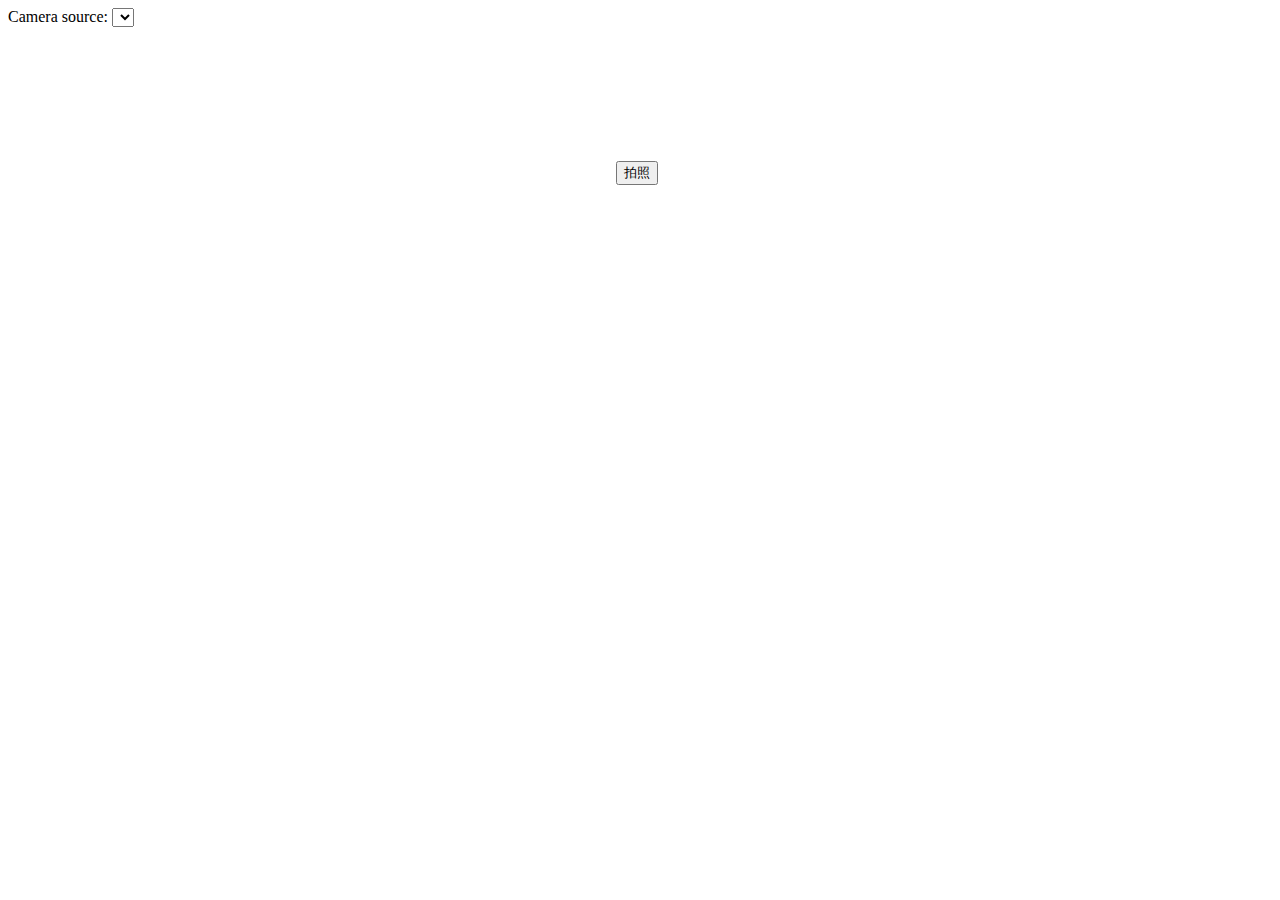
==== app/face/index.html @ e93db6a1 "update" ====
<!DOCTYPE html>
<html>
<head>
    <title>Face Detect</title>
    <meta http-equiv="Content-Type" content="text/html; charset=utf-8">
    <meta name="viewport" content="width=device-width, minimum-scale=1, maximum-scale=1">
    
    <script src="https://ajax.googleapis.com/ajax/libs/jquery/1.9.0/jquery.min.js"></script>
    <script src="https://webrtc.github.io/adapter/adapter-latest.js"></script>

    <script type="text/javascript" src="js/ccv.js"></script>
    <script type="text/javascript" src="js/face.js"></script>
    <script type="text/javascript" src="js/common.js"></script>
    
    <link rel="stylesheet" type="text/css" href="css/elements.css" />
    <link rel="stylesheet" type="text/css" href="css/main.css" />
</head>
<body>
    <div id="mainDiv">
        <div id="chooseCameraDiv">
            <label for="videoSource">Camera source: </label><select id="videoSource"></select>
        </div>
        <div id="panelDiv">
            <video id="localVideo" autoplay playsinline muted></video>
            <canvas id="localCanvas"></canvas>
            <button id="takeSnapshotBtuuon" class="normalButton" onclick="takeSnapshotBtuuon_click()">拍照</button>
        </div>
        <div id="photoList">
            <div id="photo1" class="photodiv" style="display:none">
                <button id="btn1" class="removePhotoButton" onclick="removePhotoButton_click(this.id)">X</button>
                <img id="faceImage1" class="faceImage"/>
            </div>
            <div id="photo2" class="photodiv" style="display:none">
                <button id="btn2" class="removePhotoButton" onclick="removePhotoButton_click(this.id)">X</button>
                <img id="faceImage2" class="faceImage"/>
            </div>
            <div id="photo3" class="photodiv" style="display:none">
                <button id="btn3" class="removePhotoButton" onclick="removePhotoButton_click(this.id)">X</button>
                <img id="faceImage3" class="faceImage"/>
            </div>
            <div id="photo4" class="photodiv" style="display:none">
                <button id="btn4" class="removePhotoButton" onclick="removePhotoButton_click(this.id)">X</button>
                <img id="faceImage4" class="faceImage"/>
            </div>
            <div id="photo5" class="photodiv" style="display:none">
                <button id="btn5" class="removePhotoButton" onclick="removePhotoButton_click(this.id)">X</button>
                <img id="faceImage5" class="faceImage"/>
            </div>
        </div>
    </div>
</body>
<script type="text/javascript" src="app.js"></script>
</html>
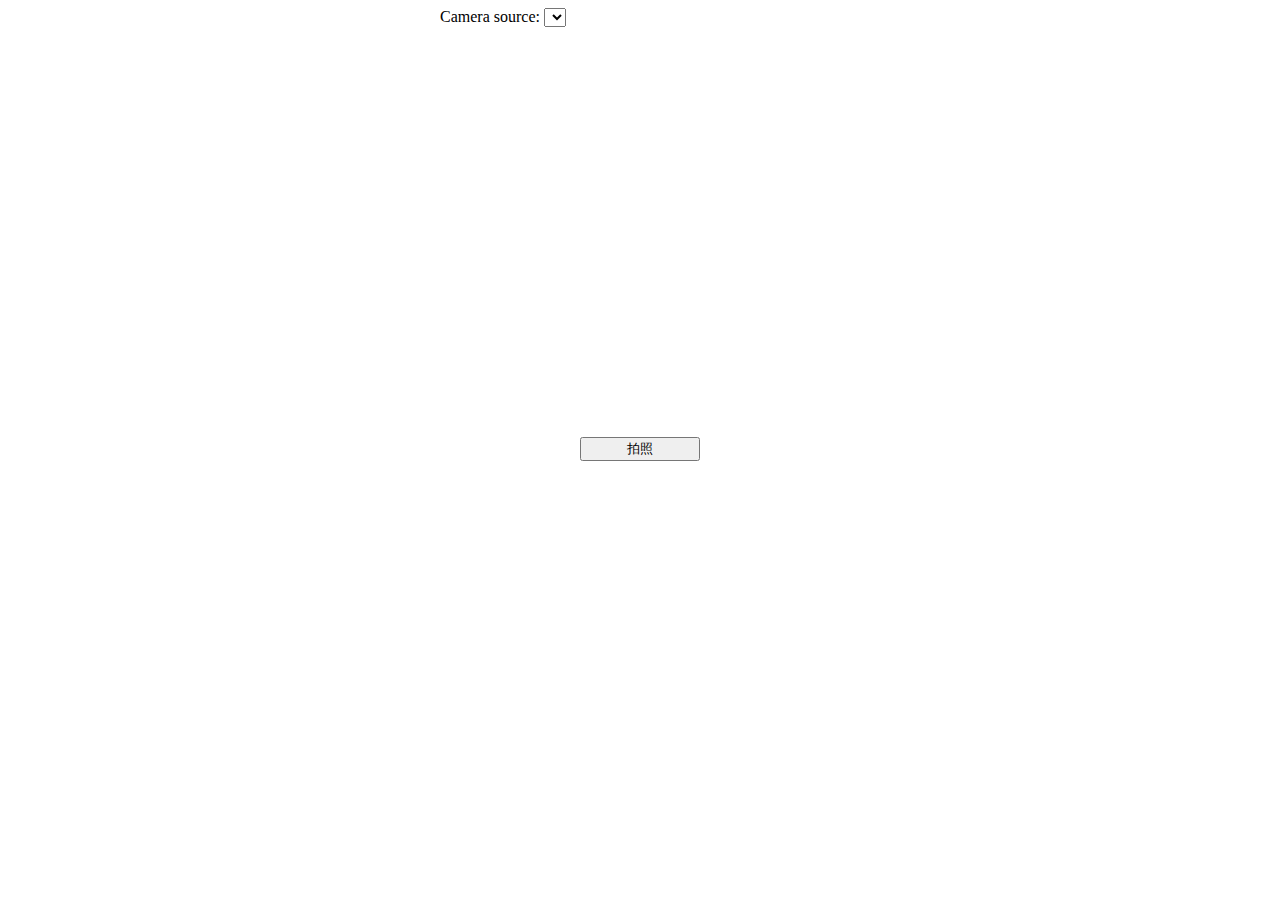
==== commit 17d56c1c: "test" ====
--- a/app/face/index.html
+++ b/app/face/index.html
@@ -3,7 +3,8 @@
 <head>
     <title>Face Detect</title>
     <meta http-equiv="Content-Type" content="text/html; charset=utf-8">
-    <meta name="viewport" content="width=device-width, minimum-scale=1, maximum-scale=1">
+    <!-- <meta name="viewport" content="width=device-width, minimum-scale=1, maximum-scale=1"> -->
+    <meta name="viewport" content="width=device-width, initial-scale=1.0, maximum-scale=1.0, user-scalable=no" />
     
     <script src="https://ajax.googleapis.com/ajax/libs/jquery/1.9.0/jquery.min.js"></script>
     <script src="https://webrtc.github.io/adapter/adapter-latest.js"></script>
--- a/app/face/css/main.css
+++ b/app/face/css/main.css
@@ -0,0 +1,81 @@
+
+#chooseCameraDiv {
+    width: 400px; 
+    margin-left: auto; 
+    margin-right: auto;
+}
+
+#panelDiv {
+    position: relative;
+    width: 400px;
+    height: 400px;
+    margin-left: auto;
+    margin-right: auto;
+    margin-top: 5px;
+}
+
+#localCanvas {
+    display: block;
+    position: absolute;
+    top: 0;
+    left: 0;
+    width: 400px;
+    height: 400px;
+}
+
+#localVideo {
+    display: block;
+    top: 0;
+    bottom: 0;
+    left: 0;
+    right: 0;
+    width: 400px;
+    height: 400px;
+    -webkit-transition-property: opacity;
+    -webkit-transition-duration: 2s;
+    opacity: 0;
+}
+
+#takeSnapshotBtuuon {
+    clear: both;
+    margin-top: 5px;
+    margin-left:auto;
+    margin-right:auto;
+    display:block;
+    width: 120px;
+}
+
+#photoList {
+    margin-top: 85px;
+    margin-left:auto;
+    margin-right:auto;
+}
+
+.photodiv {
+    float: left;
+    margin-right: 10px;
+}
+
+.faceImage {
+    width: auto;
+    height: 95px;
+    max-width: 100%;
+	max-height: 100%;
+    border: 3px solid #FF5151;
+    background-color: rgb(34, 34, 34);
+}
+
+.removePhotoButton {
+    float: right;
+    top: 0px;
+    margin: auto;
+    background-color:#FF5151;
+    border: none;
+    /*border-radius:10px;*/
+    color: white;
+    font-family: 'Roboto', sans-serif;
+    font-size: 0.9em;
+    width: 21px;
+    height: 17px;
+    z-index: 10;
+}
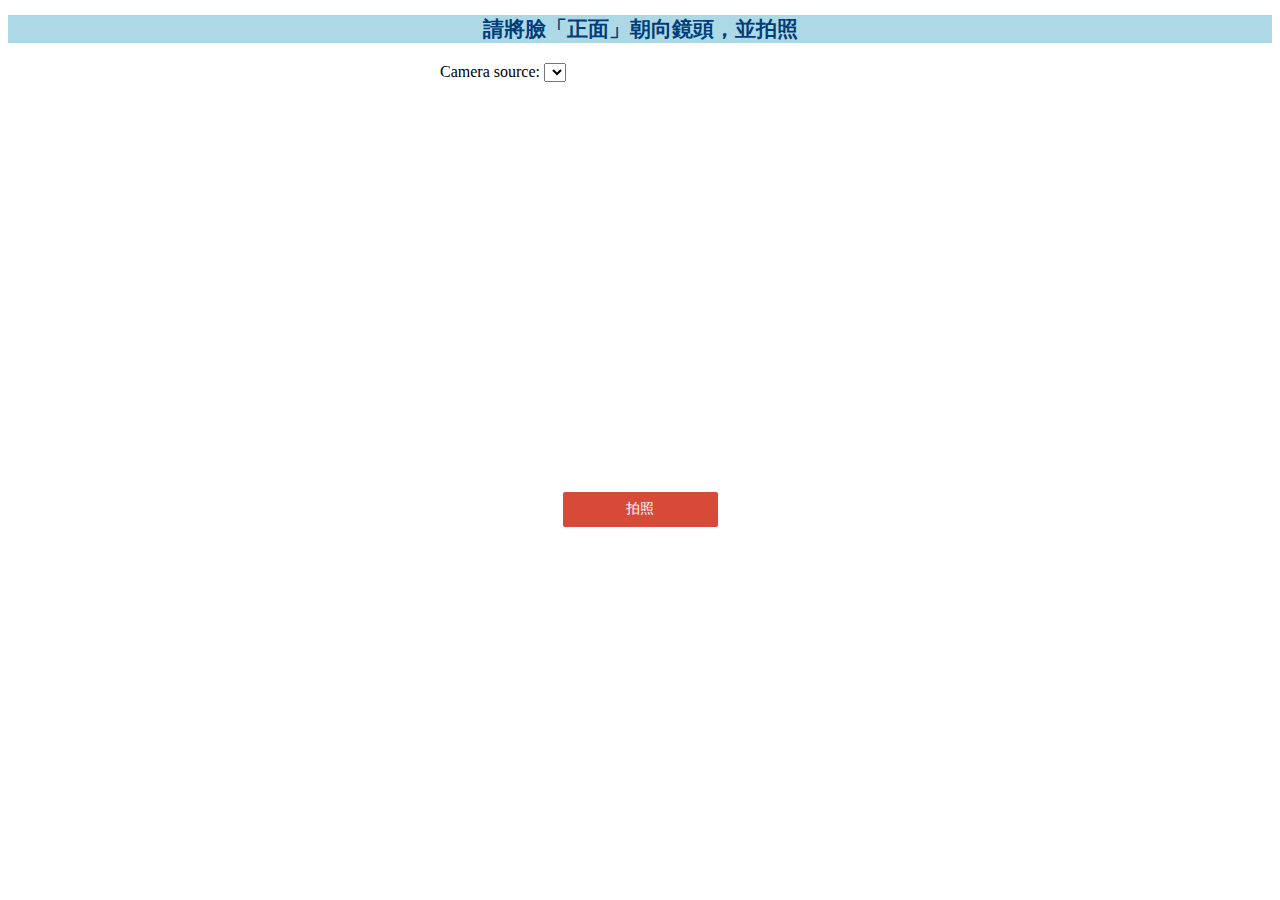
==== commit 693f3935: "update" ====
--- a/app/face/index.html
+++ b/app/face/index.html
@@ -17,6 +17,21 @@
     <link rel="stylesheet" type="text/css" href="css/main.css" />
 </head>
 <body>
+    <div id="progressDiv" style="display:none;">
+        <div id ="progressMsg">處理中...</div>
+        <img style="margin-left:auto; margin-right:auto; display:block; margin-top:25px; margin-bottom:20px;" src="images/ajax-loader.gif"/>
+        <br>
+    </div>
+    <div id ="showMsg1">請將臉「正面」朝向鏡頭，並拍照</div>
+    
+    <div id="faceCompareDiv" style="display:none;">
+        <div id ="showMsg2">是同一人?</div>
+        <img id="selfFaceImage" class="faceCompareImage"/>
+        <div style="text-align:center; width:100px; margin-left:auto; margin-right:auto; margin-top:12px; margin-bottom:12px; font-weight:bold; font-size:2em;">VS.</div>
+        <img id="comparedFaceImage" class="faceCompareImage"/>
+        <button id="restartButton" class="normalButton" onclick="restartButton_click()">重新試玩</button>
+    </div>
+
     <div id="mainDiv">
         <div id="chooseCameraDiv">
             <label for="videoSource">Camera source: </label><select id="videoSource"></select>
@@ -24,7 +39,7 @@
         <div id="panelDiv">
             <video id="localVideo" autoplay playsinline muted></video>
             <canvas id="localCanvas"></canvas>
-            <button id="takeSnapshotBtuuon" class="normalButton" onclick="takeSnapshotBtuuon_click()">拍照</button>
+            <button id="takeSnapshotButton" class="normalButton" onclick="takeSnapshotButton_click()">拍照</button>
         </div>
         <div id="photoList">
             <div id="photo1" class="photodiv" style="display:none">
--- a/app/face/css/elements.css
+++ b/app/face/css/elements.css
@@ -0,0 +1,32 @@
+
+.normalButton {
+    background-color: #d84a38;
+    border: none;
+    border-radius: 2px;
+    color: white;
+    font-family: 'Roboto', sans-serif;
+    font-size: 0.9em;
+    margin: 0 0 1em 0;
+    padding: 0.5em 0.7em 0.6em 0.7em;
+}
+
+.faceImage {
+    width: auto;
+    height: 95px;
+    max-width: 100%;
+	max-height: 100%;
+    border: 3px solid #FF5151;
+    background-color: rgb(34, 34, 34);
+}
+
+.faceCompareImage {
+    display: block;
+    width: 250px;
+    height: auto;
+    max-width: 100%;
+	max-height: 100%;
+    border: 5px solid #0080ff;
+    background-color: rgb(34, 34, 34);
+    margin-left:auto; 
+    margin-right:auto;
+}
--- a/app/face/css/main.css
+++ b/app/face/css/main.css
@@ -1,3 +1,74 @@
+
+#progressDiv {
+    text-align: center;
+    width: 300px;
+    margin-left: auto;
+    margin-right: auto;
+    margin-top: 35px;
+    margin-bottom: 0px;
+}
+
+#progressMsg {
+    text-align:center; 
+    margin-left:auto;
+    margin-right:auto; 
+    margin-top:10px; 
+    margin-bottom:10px; 
+    font-weight: bold;
+}
+
+#showMsg1 {
+    text-align:center; 
+    margin-left:auto; 
+    margin-right:auto; 
+    margin-top:15px; 
+    margin-bottom:20px;
+    font-weight: bold;
+    color: #003d79;
+    background-color: lightblue;
+    font-size:1.3em;
+}
+
+#showMsg2 {
+    text-align:center; 
+    margin-left:auto; 
+    margin-right:auto; 
+    margin-top:20px; 
+    margin-bottom:35px;
+    font-weight: bold;
+    background-color: lightgray;
+    font-size:2.0em;
+}
+
+#faceCompareDiv {
+    display: flex; 
+    flex-direction: row;
+    margin-left:auto; 
+    margin-right:auto;
+    margin-top:30px;
+    width: 300px;
+}
+
+#selfFaceImage {
+    margin-left:auto; 
+    margin-right:auto;
+    border: 5px solid #01814a;
+}
+
+#comparedFaceImage {
+    margin-left:auto; 
+    margin-right:auto;
+}
+
+#restartButton {
+    clear: both;
+    margin-top: 50px;
+    margin-left:auto;
+    margin-right:auto;
+    display:block;
+    width: 120px;
+    background-color: #408080;
+}
 
 #chooseCameraDiv {
     width: 400px; 
@@ -36,19 +107,21 @@
     opacity: 0;
 }
 
-#takeSnapshotBtuuon {
+#takeSnapshotButton {
     clear: both;
     margin-top: 5px;
     margin-left:auto;
     margin-right:auto;
     display:block;
-    width: 120px;
+    width: 155px;
 }
 
 #photoList {
+    width:850px;
     margin-top: 85px;
     margin-left:auto;
     margin-right:auto;
+    
 }
 
 .photodiv {
@@ -56,14 +129,6 @@
     margin-right: 10px;
 }
 
-.faceImage {
-    width: auto;
-    height: 95px;
-    max-width: 100%;
-	max-height: 100%;
-    border: 3px solid #FF5151;
-    background-color: rgb(34, 34, 34);
-}
 
 .removePhotoButton {
     float: right;
@@ -79,3 +144,9 @@
     height: 17px;
     z-index: 10;
 }
+
+
+@media (max-width: 850px){ 
+    #photoList {width: 100%;}
+}
+
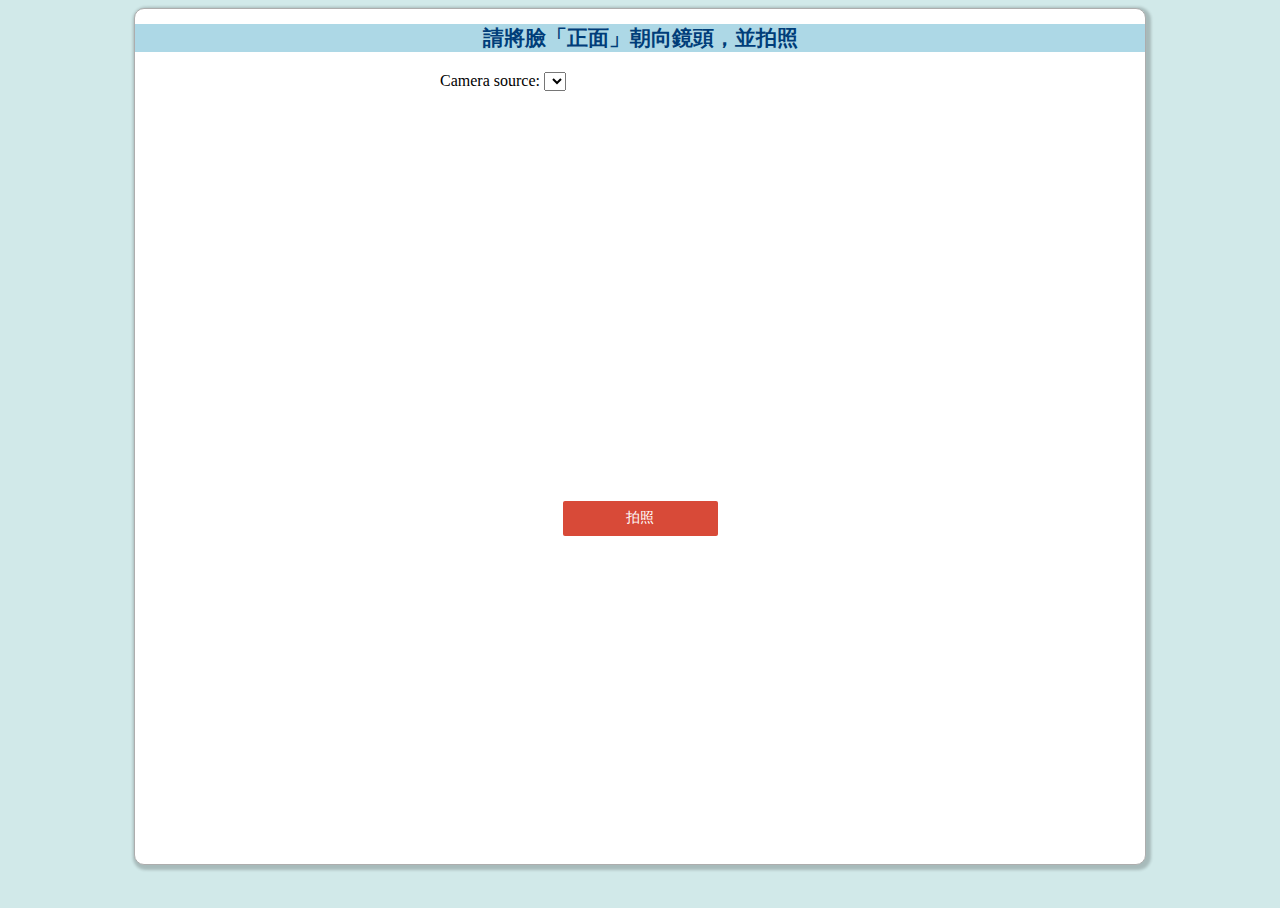
==== commit 8805e3fc: "test" ====
--- a/app/face/index.html
+++ b/app/face/index.html
@@ -15,52 +15,70 @@
     
     <link rel="stylesheet" type="text/css" href="css/elements.css" />
     <link rel="stylesheet" type="text/css" href="css/main.css" />
+
+    <meta name="apple-mobile-web-app-title" content="Face Detect" />
+
+    <!--
+    <meta name="apple-mobile-web-app-capable" content="yes" />
+    <meta name="apple-mobile-web-app-status-bar-style" content="black" />
+    -->
+
+    <link href="images/apple-touch-icon.png" rel="apple-touch-icon" />
+    <link href="images/apple-touch-icon-120x120.png" rel="apple-touch-icon" sizes="120x120" />
+    <link href="images/apple-touch-icon-152x152.png" rel="apple-touch-icon" sizes="152x152" />
+    <link href="images/apple-touch-icon-180x180.png" rel="apple-touch-icon" sizes="180x180" />
+    <link href="images/apple-touch-icon-167x167.png" rel="apple-touch-icon" sizes="167x167" />
+
+    <meta name="mobile-web-app-capable" content="yes">
 </head>
 <body>
-    <div id="progressDiv" style="display:none;">
-        <div id ="progressMsg">處理中...</div>
-        <img style="margin-left:auto; margin-right:auto; display:block; margin-top:25px; margin-bottom:20px;" src="images/ajax-loader.gif"/>
-        <br>
-    </div>
-    <div id ="showMsg1">請將臉「正面」朝向鏡頭，並拍照</div>
-    
-    <div id="faceCompareDiv" style="display:none;">
-        <div id ="showMsg2">是同一人?</div>
-        <img id="selfFaceImage" class="faceCompareImage"/>
-        <div style="text-align:center; width:100px; margin-left:auto; margin-right:auto; margin-top:12px; margin-bottom:12px; font-weight:bold; font-size:2em;">VS.</div>
-        <img id="comparedFaceImage" class="faceCompareImage"/>
-        <button id="restartButton" class="normalButton" onclick="restartButton_click()">重新試玩</button>
-    </div>
+    <div id="bgv">
+        <div id="progressDiv" style="display:none;">
+            <div id ="progressMsg">處理中...</div>
+            <img style="margin-left:auto; margin-right:auto; display:block; margin-top:25px; margin-bottom:20px;" src="images/ajax-loader.gif"/>
+            <br>
+        </div>
+        <div id ="showMsg1">請將臉「正面」朝向鏡頭，並拍照</div>
+        
+        <div id="faceCompareDiv" style="display:none;">
+            <div id ="showMsg2">是同一人?</div>
+            <img id="selfFaceImage" class="faceCompareImage"/>
+            <div style="text-align:center; width:100px; margin-left:auto; margin-right:auto; margin-top:12px; margin-bottom:12px; font-weight:bold; font-size:2em;">VS.</div>
+            <img id="comparedFaceImage" class="faceCompareImage"/>
+            <button id="restartButton" class="normalButton" onclick="restartButton_click()">Reset</button>
+            <button id="recomparedButton" class="normalButton" onclick="recomparedButton_click()">重新比對</button>
+        </div>
 
-    <div id="mainDiv">
-        <div id="chooseCameraDiv">
-            <label for="videoSource">Camera source: </label><select id="videoSource"></select>
-        </div>
-        <div id="panelDiv">
-            <video id="localVideo" autoplay playsinline muted></video>
-            <canvas id="localCanvas"></canvas>
-            <button id="takeSnapshotButton" class="normalButton" onclick="takeSnapshotButton_click()">拍照</button>
-        </div>
-        <div id="photoList">
-            <div id="photo1" class="photodiv" style="display:none">
-                <button id="btn1" class="removePhotoButton" onclick="removePhotoButton_click(this.id)">X</button>
-                <img id="faceImage1" class="faceImage"/>
+        <div id="mainDiv">
+            <div id="chooseCameraDiv">
+                <label for="videoSource">Camera source: </label><select id="videoSource"></select>
             </div>
-            <div id="photo2" class="photodiv" style="display:none">
-                <button id="btn2" class="removePhotoButton" onclick="removePhotoButton_click(this.id)">X</button>
-                <img id="faceImage2" class="faceImage"/>
+            <div id="panelDiv">
+                <video id="localVideo" autoplay playsinline muted></video>
+                <canvas id="localCanvas"></canvas>
+                <button id="takeSnapshotButton" class="normalButton" onclick="takeSnapshotButton_click()">拍照</button>
             </div>
-            <div id="photo3" class="photodiv" style="display:none">
-                <button id="btn3" class="removePhotoButton" onclick="removePhotoButton_click(this.id)">X</button>
-                <img id="faceImage3" class="faceImage"/>
-            </div>
-            <div id="photo4" class="photodiv" style="display:none">
-                <button id="btn4" class="removePhotoButton" onclick="removePhotoButton_click(this.id)">X</button>
-                <img id="faceImage4" class="faceImage"/>
-            </div>
-            <div id="photo5" class="photodiv" style="display:none">
-                <button id="btn5" class="removePhotoButton" onclick="removePhotoButton_click(this.id)">X</button>
-                <img id="faceImage5" class="faceImage"/>
+            <div id="photoList">
+                <div id="photo1" class="photodiv" style="display:none">
+                    <button id="btn1" class="removePhotoButton" onclick="removePhotoButton_click(this.id)">X</button>
+                    <img id="faceImage1" class="faceImage"/>
+                </div>
+                <div id="photo2" class="photodiv" style="display:none">
+                    <button id="btn2" class="removePhotoButton" onclick="removePhotoButton_click(this.id)">X</button>
+                    <img id="faceImage2" class="faceImage"/>
+                </div>
+                <div id="photo3" class="photodiv" style="display:none">
+                    <button id="btn3" class="removePhotoButton" onclick="removePhotoButton_click(this.id)">X</button>
+                    <img id="faceImage3" class="faceImage"/>
+                </div>
+                <div id="photo4" class="photodiv" style="display:none">
+                    <button id="btn4" class="removePhotoButton" onclick="removePhotoButton_click(this.id)">X</button>
+                    <img id="faceImage4" class="faceImage"/>
+                </div>
+                <div id="photo5" class="photodiv" style="display:none">
+                    <button id="btn5" class="removePhotoButton" onclick="removePhotoButton_click(this.id)">X</button>
+                    <img id="faceImage5" class="faceImage"/>
+                </div>
             </div>
         </div>
     </div>
--- a/app/face/css/main.css
+++ b/app/face/css/main.css
@@ -34,10 +34,11 @@
     margin-left:auto; 
     margin-right:auto; 
     margin-top:20px; 
-    margin-bottom:35px;
+    margin-bottom:30px;
     font-weight: bold;
-    background-color: lightgray;
-    font-size:2.0em;
+    background-color: #ffecec;
+    color:#600030;
+    font-size:1.3em;
 }
 
 #faceCompareDiv {
@@ -63,10 +64,16 @@
 #restartButton {
     clear: both;
     margin-top: 50px;
-    margin-left:auto;
-    margin-right:auto;
-    display:block;
-    width: 120px;
+    margin-left:15px; 
+    margin-right:35px;
+    width: 100px;
+}
+
+#recomparedButton {
+    clear: both;
+    margin-top: 50px;
+    margin-left:35px;
+    width: 100px;
     background-color: #408080;
 }
 
@@ -129,7 +136,6 @@
     margin-right: 10px;
 }
 
-
 .removePhotoButton {
     float: right;
     top: 0px;
@@ -145,8 +151,24 @@
     z-index: 10;
 }
 
-
 @media (max-width: 850px){ 
     #photoList {width: 100%;}
 }
 
+@media screen and (min-width: 1024px) and (orientation: landscape){
+    body, html{
+        height: 100%;
+        background-color:#d1e9e9;
+    }
+
+    #bgv {
+        width: 1010px;
+        height: 95%;
+        border: 1px solid #adadad;
+        margin-left: auto;
+        margin-right: auto;
+        background-color:#ffffff;
+        box-shadow: 2px 2px 3px 3px rgba(0, 0, 0, 0.2);
+        border-radius:10px;
+    }
+}
